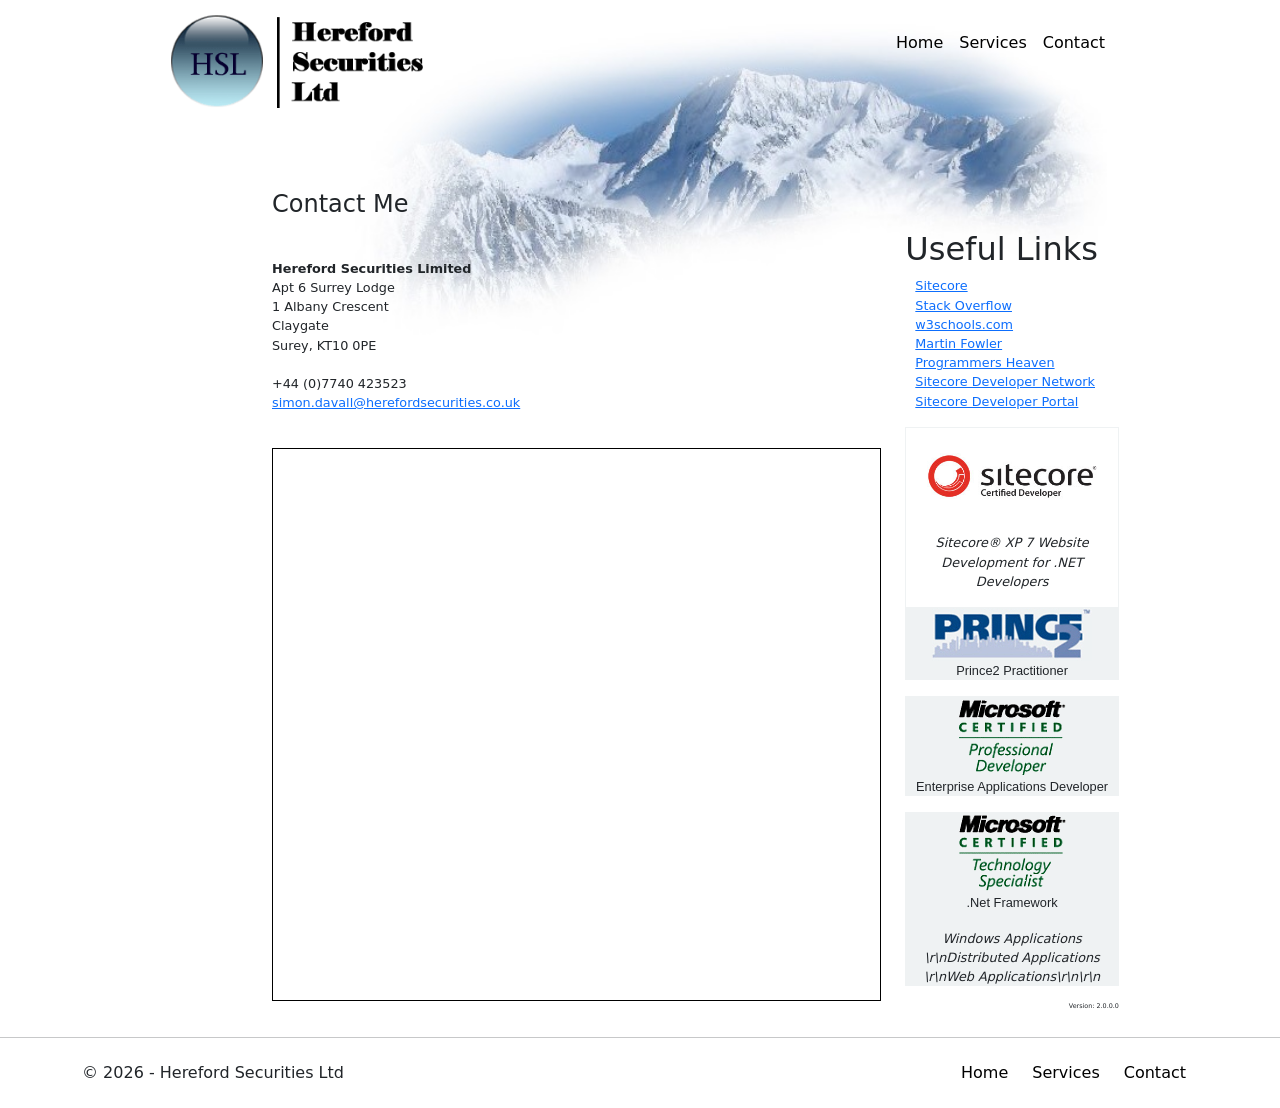
==== contact/index.html @ d54355cc "initial commit" ====
<!DOCTYPE html>
<html lang="en">
<head>
    <meta charset="utf-8"/>
    <meta name="viewport" content="width=device-width, initial-scale=1.0"/>
    
    <link rel="stylesheet" href="/lib/bootstrap/dist/css/bootstrap.min.css" />
    <link rel="stylesheet" href="/css/site.css?v=NlVmR6fVG433w8anAIzWbxuGU_gSo6MmxZfiVtEb8ns" />
    <link rel="stylesheet" href="/css/hsl.styles.css?v=xCLZziitVMdS-ITcfZSa-ST9eg53xlWQVad8y4XB6No" />

    <title>Hereford Securities Ltd | Contact Us</title>
    <meta name="description"
          content="Hereford Securities Ltd provides Sitecore and .NET development, software consultancy and enterprise web application development by Simon Da Vall."/>
    <meta property="og:title" content="Hereford Securities Ltd" />
    <meta property="og:description" content="Sitecore and .NET development consultancy." />
    <meta property="og:type" content="website" />
</head>
<body>

<header b-irz2kkw48r>
    <nav b-irz2kkw48r id="menu" class="navbar navbar-expand-md fixed-top navbar-light">
        <div b-irz2kkw48r class="container menu-container">

            <a class="navbar-brand" href="/">
                <img b-irz2kkw48r id="HSL_logo"
                     class="logo-image"
                     src="/images/HSL_Logo.gif"
                     alt="Hereford Securities Ltd"/>
            </a>

            <button b-irz2kkw48r class="navbar-toggler"
                    type="button"
                    data-bs-toggle="collapse"
                    data-bs-target="#mainNavbar"
                    aria-controls="mainNavbar"
                    aria-expanded="false"
                    aria-label="Toggle navigation">
                <span b-irz2kkw48r class="navbar-toggler-icon"></span>
            </button>

            <div b-irz2kkw48r id="mainNavbar" class="collapse navbar-collapse justify-content-end">
                <ul b-irz2kkw48r class="navbar-nav text-center text-md-start">
                    <li b-irz2kkw48r class="nav-item">
                        <a class="nav-link active" href="/">Home</a>
                    </li>
                    <li b-irz2kkw48r class="nav-item">
                        <a class="nav-link" href="/Services">Services</a>
                    </li>
                    <li b-irz2kkw48r class="nav-item">
                        <a class="nav-link" href="/Contact">Contact</a>
                    </li>
                </ul>
            </div>
        </div>
    </nav>
</header>

<section b-irz2kkw48r id="body" class="container main-body background-image">
    <div b-irz2kkw48r class="row">
        <div b-irz2kkw48r class="col-12 offset-md-2 col-md-10">
            
<div>
    <div class="row">
        <section id="main" class="contact-main col-md-8 col-sm-9">
            <h4 class="main-body-title">Contact Me</h4>
            <div class="row contact-details">
                <section class="col-sm-6">
                    <p>
                        <strong>Hereford Securities Limited</strong><br />
                        Apt 6 Surrey Lodge<br />
                        1 Albany Crescent<br />
                        Claygate<br />
                        Surey, KT10 0PE<br />
                        <br />
                        +44 (0)7740 423523<br/>
                        <a href="mailto:simon.davall@herefordsecurities.co.uk">simon.davall@herefordsecurities.co.uk</a>
                    </p>
                </section>
                <section class="col-sm-6">
                    <p>

                    </p>
                </section>
            </div>
            <div id="map_canvas" class="contact-map">
                <iframe src="https://www.google.com/maps/embed?pb=!1m14!1m8!1m3!1d159364.59578130595!2d-0.4561380402299695!3d51.38335825461979!3m2!1i1024!2i768!4f13.1!3m3!1m2!1s0x48760a96ea3b3333%3A0x802da83b24bfcb72!2sSurrey+Lodge%2C+1+Albany+Cres%2C+Claygate%2C+Esher+KT10+0PE!5e0!3m2!1sen!2suk!4v1501606321202" width="600" height="450" frameborder="0" style="border: 0" allowfullscreen></iframe>
            </div>
        </section>
        <section id="sidebar" class="sidebar col-md-3 col-sm-3 hidden-xs">

            <div class="panel panel-primary">
    <div class="panel-heading">
        <h2 class="panel-title">Useful Links</h2>
    </div>
    <div class="panel-body">
        <ul class="quick-links">
            <li><a href="http://www.sitecore.net/" target="_blank">Sitecore</a></li>
            <li><a href="https://stackoverflow.com/" target="_blank">Stack Overflow</a></li>
            <li><a href="https://www.w3schools.com/" target="_blank">w3schools.com</a></li>
            <li><a href="https://martinfowler.com/" target="_blank">Martin Fowler</a></li>
            <li><a href="https://www.programmersheaven.com/" target="_blank">Programmers Heaven</a></li>
            <li><a href="https://sdn.sitecore.net" target="_blank">Sitecore Developer Network</a></li>
            <li><a href="https://dev.sitecore.net/" target="_blank">Sitecore Developer Portal</a></li>
        </ul>
    </div>

</div>
            
            
        <div class="panel panel-qualification-border">
            <div class="panel-body">
                <img class="img-responsive-qualification" src="\images\sitecore-certified-developer.jpg" alt="Sitecore Certified Developer" />
                        <p class="mcText">
                            Sitecore® XP 7 Website Development for .NET Developers
                        </p>
            </div>
        </div>
        <div class="panel panel-qualification">
            <div class="panel-body">
                <img class="img-responsive-qualification" src="\images\p2logo.gif" alt="Prince2 Practitioner Qualified" />
                        <p class="mcTitle">
                            Prince2 Practitioner
                        </p>
            </div>
        </div>
        <div class="panel panel-qualification">
            <div class="panel-body">
                <img class="img-responsive-qualification" src="\images\MCPD_Logo_grey.gif" alt="Microsoft Certified Professional Developer" />
                        <p class="mcTitle">
                            Enterprise Applications Developer
                        </p>
            </div>
        </div>
        <div class="panel panel-qualification">
            <div class="panel-body">
                <img class="img-responsive-qualification" src="\images\MCTS_Logo_grey.gif" alt="Microsoft Certified Technical Specialist" />
                        <p class="mcTitle">
                            .Net Framework
                        </p>
                        <p class="mcText">
                            Windows Applications<br />\r\nDistributed Applications<br />\r\nWeb Applications\r\n\r\n
                        </p>
            </div>
        </div>

            
            <div class="footer-version">Version: 2.0.0.0</div>
        </section>
    </div>
</div>
        </div>
    </div>
</section>

<hr b-irz2kkw48r class="footer-hr" />
<footer b-irz2kkw48r class="container">
    <div b-irz2kkw48r id="footer-menu" class="d-flex flex-column flex-md-row justify-content-between align-items-center">

        <div b-irz2kkw48r class="footer-copyright">
            &copy; 2026 - Hereford Securities Ltd
        </div>

        <ul b-irz2kkw48r class="nav">
            <li b-irz2kkw48r class="nav-item">
                <a class="nav-link active" href="/">Home</a>
            </li>
            <li b-irz2kkw48r class="nav-item">
                <a class="nav-link" href="/Services">Services</a>
            </li>
            <li b-irz2kkw48r class="nav-item">
                <a class="nav-link" href="/Contact">Contact</a>
            </li>
        </ul>

    </div>
</footer>

<script src="/lib/jquery/dist/jquery.min.js"></script>
<script src="/lib/bootstrap/dist/js/bootstrap.bundle.min.js"></script>
<script src="/js/site.js?v=UOD0qv4X7jH9KI2MO05ak1SFFRQzdeyh2-t-6GmwEzU"></script>


</body>
</html>
---- css/site.css ----
html {
  font-size: 14px;
}

@media (min-width: 768px) {
  html {
    font-size: 16px;
  }
}

.btn:focus, .btn:active:focus, .btn-link.nav-link:focus, .form-control:focus, .form-check-input:focus {
  box-shadow: 0 0 0 0.1rem white, 0 0 0 0.25rem #258cfb;
}

html {
  position: relative;
  min-height: 100%;
}

/*body {*/
/*  margin-bottom: 60px;*/
/*}*/

.form-floating > .form-control-plaintext::placeholder, .form-floating > .form-control::placeholder {
  color: var(--bs-secondary-color);
  text-align: end;
}

.form-floating > .form-control-plaintext:focus::placeholder, .form-floating > .form-control:focus::placeholder {
  text-align: start;
}
---- css/hsl.styles.css ----
﻿a:hover,
a:focus {
    text-decoration: none;
}

.background-image {
    background: transparent url("../images/mountain-image.jpg") no-repeat 80% 40px;
    background-size: 100%;
}

@media (min-width: 450px) {
    .background-image {
        background-position: 80% 0;
    }
}

@media (min-width: 768px) {
    .background-image {
        background-position: 70% 0;
        background-size: 90%;
    }
}

@media (min-width: 992px) {
    .background-image {
        background-position: 100% 0;
        background-size: 80%;
    }
}

@media (min-width: 1200px) {
    .background-image {
        background-position: 70% 0;
        background-size: 70%;
    }
}

@media (min-width: 768px) {
    #mainNavbar {
        align-self: flex-start;
        padding-top: 15px;
    }
}

.black-links a {
    color: #000;
}

.client-weblink,
.client-footnote {
    font-size: 0.7em;
    font-style: italic;
}

.contact-details {
    margin-top: 0;
}

@media (min-width: 450px) {
    .contact-details {
        margin-top: 40px;
    }
}

.contact-map {
    margin-top: 20px;
}

.cv-achievements li {
    padding-bottom: 5px;
}

.cv-client {
    font-size: 1.4em;
}

.cv-datespan {
    font-size: 0.7em;
    margin-left: 5px;
}

.cv-job {
    margin-bottom: 10px;
    padding-left: 10px;
}

.cv-job-detail {
    padding-left: 15px;
}

.cv-role {
    font-weight: bold;
}

.cv-title {
    font-family: "Arial Black", Arial, sans-serif;
    font-size: x-large;
    margin-top: 10px;
    margin-bottom: 20px;
}

@media (min-width: 768px) {
    .cv-title {
        margin-top: 70px;
    }
}

.cv-website {
    display: block;
    padding-bottom: 10px;
}

.cv-website span {
    float: left;
}

.cv-website ul {
    display: block;
    list-style-type: none;
    margin: 0;
    padding: 0;
    overflow: hidden;
}

.cv-website li {
    float: left;
    padding-left: 10px;
}

#footer-menu {
    padding: 15px 0;
}

.footer-copyright {
    padding-bottom: 10px;
}

@media (min-width:768px) {
    .footer-copyright {
        padding-bottom: 0;
    }
}

.footer-hr {
    margin-bottom: 0;
}

.footer-version {
    font-size: 0.5em;
    text-align: right;
}

#footer-menu .nav-link {
    color: #000;
    padding: .5rem .75rem;
}

#footer-menu .nav-link:hover {
    color: #000;
}

.img-responsive-qualification {
    max-width: 100%;
    height: auto;
}

@media (min-width: 768px) {
    .lead {
        font-size: 16px;
    }
}

/* Bootstrap 5 navbar replacement for old Bootstrap 3 navbar styling */
#menu {
    border: 0;
}

#menu .menu-container {
    max-width: 970px;
}

#menu.navbar-default-transition,
#menu.navbar-fast-transition {
    background-color: #f8f8f8;
    transition: background 1s;
}

#menu.navbar-default-transition-back,
#menu.navbar-fast-transition-back {
    background-color: transparent;
    transition: background 1s;
}

#menu.navbar-fast-transition,
#menu.navbar-fast-transition-back {
    transition: background 0.2s;
}

#menu.navbar-default-border {
    border-bottom: 1px solid #e7e7e7;
}

.navbar-brand {
    height: auto;
    padding: 0;
    margin: 0;
}

.logo-image {
    height: 80px;
    width: auto;
    margin-top: 5px;
}

@media (min-width: 768px) {
    .logo-image {
        height: 100px;
    }
}

.navbar-toggler {
    margin-top: 25px;
    border-color: #333;
}

.navbar-toggler:focus {
    box-shadow: none;
}

.navbar-nav {
    text-align: center;
}

@media (min-width: 768px) {
    .navbar-toggler {
        margin-top: 35px;
    }

    .navbar-nav {
        text-align: left;
    }
}

.navbar-nav .nav-link {
    color: #000;
}

.navbar-nav .nav-link:hover,
.navbar-nav .nav-link:focus,
.navbar-nav .nav-link.active {
    color: #000;
    text-decoration: none;
}



.main-body {
    min-height: 800px;
    padding-top: 140px;
    width: 100%;
    font-size: 0.8em;
    margin-top: 20px;
}

@media (min-width: 450px) {
    .main-body {
        padding-top: 170px;
    }
}

.main-body-title {
    text-align: right;
}

@media (min-width: 768px) {
    .main-body-title {
        text-align: left;
    }
}

.panel-qualification {
    background-color: #eff2f3;
    text-align: center;
}

.panel-qualification-border {
    border: 1px solid #eff2f3;
    text-align: center;
}

.quick-links {
    list-style-type: none;
    padding-inline-start: 10px;
}

.mcTitle {
    font-family: "Arial Black", Arial, sans-serif;
}

.mcText {
    font-style: italic;
}

#map_canvas {
    width: auto;
    height: 553px;
    border: 1px solid #000;
    margin-bottom: 20px;
}

#map_canvas iframe {
    width: 100%;
    height: 100%;
}

.pdf-download {
    vertical-align: top;
    padding-left: 2px;
}

.pdf-image {
    margin-top: -3px;
}

.services-main {
    margin-top: 10px;
}

@media (min-width: 768px) {
    .services-main {
        margin-top: 60px;
    }
}

.service {
    overflow: hidden;
    margin-bottom: 10px;
}

.service ul {
    list-style-type: disc;
    margin-bottom: 5px;
    overflow: hidden;
    padding-left: 15px;
}

@media (min-width: 768px) {
    .service ul {
        padding-left: 40px;
    }
}

.service li {
    margin-bottom: 5px;
}

.sidebar {
    margin-top: 40px;
}

.white-border {
    border: 1px solid #fff;
}

#workExperience .fa {
    padding-right: 5px;
}
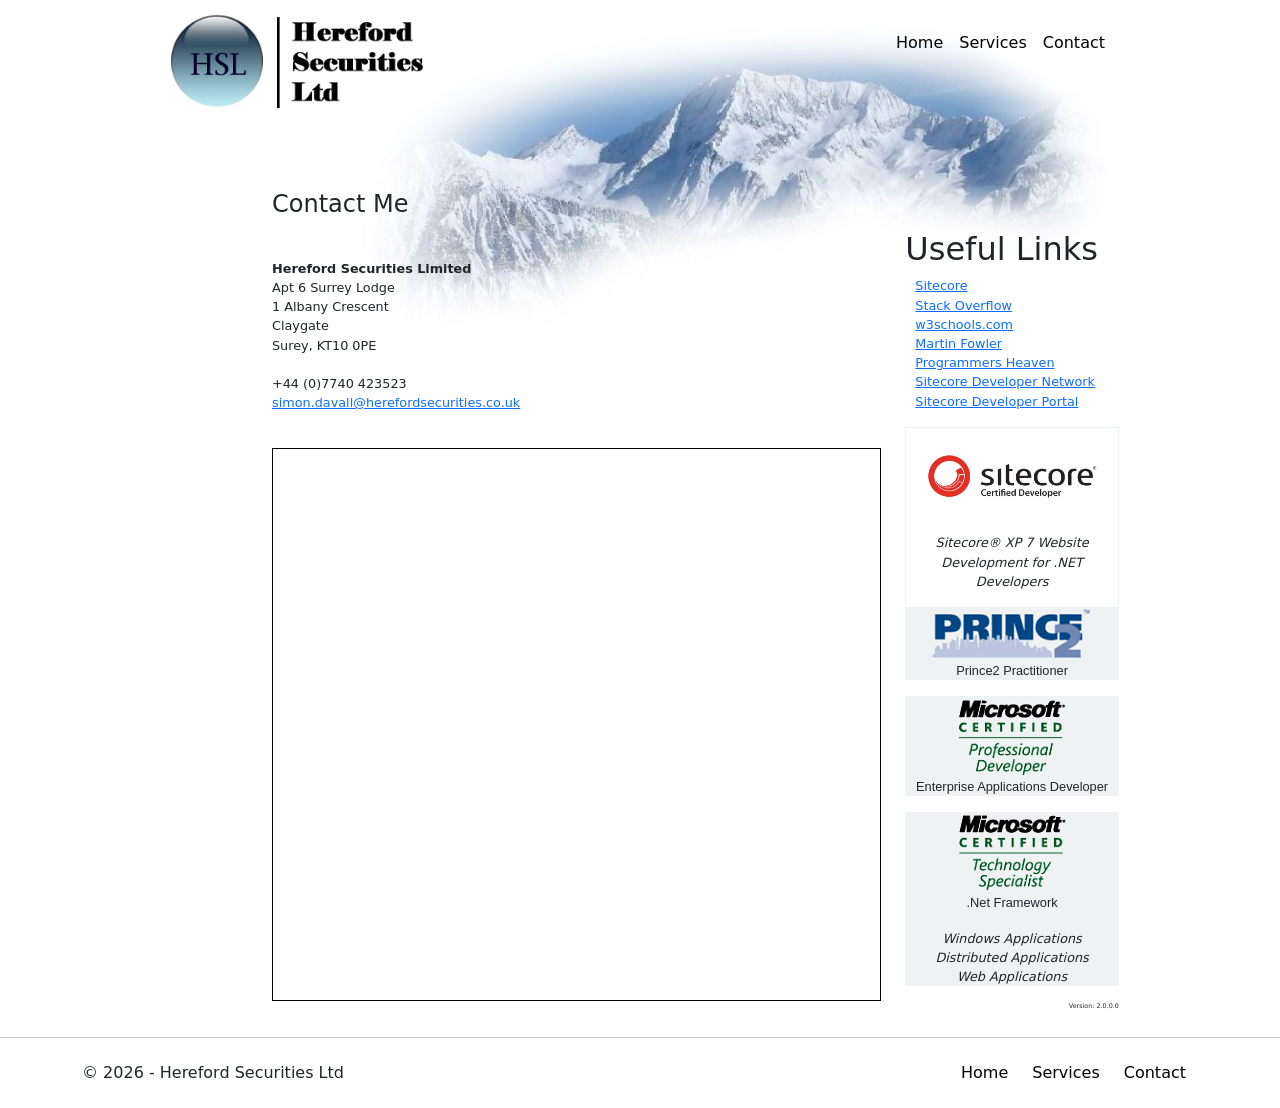
==== commit 4eab1808: "Updated navigation urls to be lowercase" ====
--- a/contact/index.html
+++ b/contact/index.html
@@ -6,7 +6,7 @@
     
     <link rel="stylesheet" href="/lib/bootstrap/dist/css/bootstrap.min.css" />
     <link rel="stylesheet" href="/css/site.css?v=NlVmR6fVG433w8anAIzWbxuGU_gSo6MmxZfiVtEb8ns" />
-    <link rel="stylesheet" href="/css/hsl.styles.css?v=xCLZziitVMdS-ITcfZSa-ST9eg53xlWQVad8y4XB6No" />
+    <link rel="stylesheet" href="/css/hsl.styles.css?v=frx5lBn3LEI-ndQ1Po4bMyRhPKBxL6goo_cSepD-sfk" />
 
     <title>Hereford Securities Ltd | Contact Us</title>
     <meta name="description"
@@ -44,10 +44,10 @@
                         <a class="nav-link active" href="/">Home</a>
                     </li>
                     <li b-irz2kkw48r class="nav-item">
-                        <a class="nav-link" href="/Services">Services</a>
+                        <a class="nav-link" href="/services">Services</a>
                     </li>
                     <li b-irz2kkw48r class="nav-item">
-                        <a class="nav-link" href="/Contact">Contact</a>
+                        <a class="nav-link" href="/contact">Contact</a>
                     </li>
                 </ul>
             </div>
@@ -138,7 +138,7 @@
                             .Net Framework
                         </p>
                         <p class="mcText">
-                            Windows Applications<br />\r\nDistributed Applications<br />\r\nWeb Applications\r\n\r\n
+                            Windows Applications<br />Distributed Applications<br />Web Applications
                         </p>
             </div>
         </div>
@@ -165,10 +165,10 @@
                 <a class="nav-link active" href="/">Home</a>
             </li>
             <li b-irz2kkw48r class="nav-item">
-                <a class="nav-link" href="/Services">Services</a>
+                <a class="nav-link" href="/services">Services</a>
             </li>
             <li b-irz2kkw48r class="nav-item">
-                <a class="nav-link" href="/Contact">Contact</a>
+                <a class="nav-link" href="/contact">Contact</a>
             </li>
         </ul>
 
